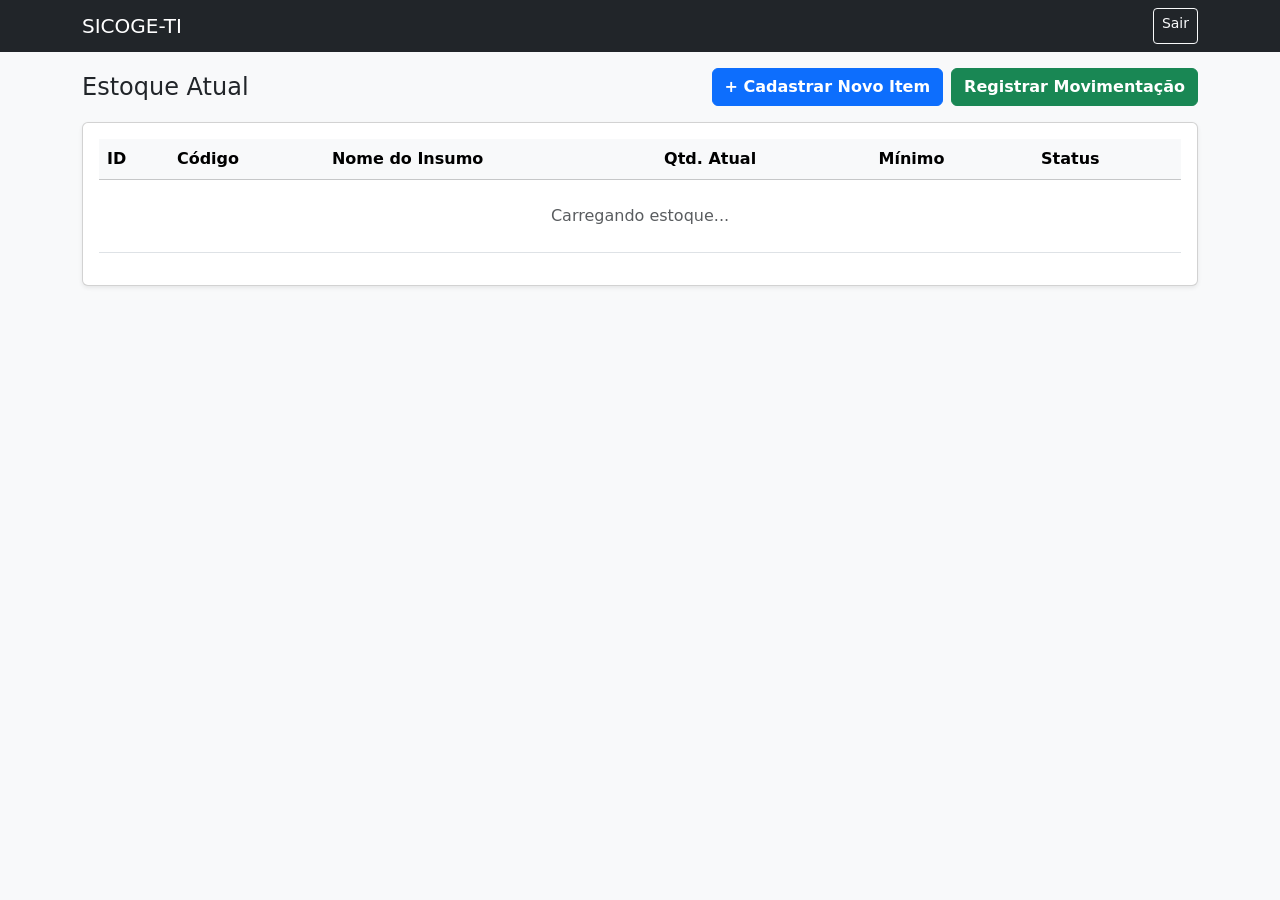
==== frontend/dashboard.html @ b1a04d82 "feat: estrutura inicial completa do MVP SICOGE-TI" ====
<!DOCTYPE html>
<html lang="pt-BR">
<head>
    <meta charset="UTF-8">
    <meta name="viewport" content="width=device-width, initial-scale=1.0">
    <title>Dashboard - SICOGE-TI</title>
    <link href="https://cdn.jsdelivr.net/npm/bootstrap@5.3.0/dist/css/bootstrap.min.css" rel="stylesheet">
    <link rel="stylesheet" href="/app/css/style.css">
</head>
<body class="bg-light">
    <!-- Barra de Navegação Superior -->
    <nav class="navbar navbar-dark bg-dark mb-3" aria-label="Navegação principal">
        <div class="container">
            <span class="navbar-brand mb-0 h1 fs-5">SICOGE-TI</span>
            <a href="/app/index.html" class="btn btn-outline-light btn-sm" style="min-height: 36px;">Sair</a>
        </div>
    </nav>

    <!-- Conteúdo Principal -->
    <main class="container">
        <!-- Cabeçalho e Botões Empilháveis no Celular -->
        <div class="row align-items-center mb-3 g-2">
            <div class="col-12 col-md-5">
                <h2 class="h4 mb-0">Estoque Atual</h2>
            </div>
            <div class="col-12 col-md-7 d-flex flex-column flex-md-row justify-content-md-end gap-2">
                <a href="/app/cadastro.html" class="btn btn-primary fw-semibold">+ Cadastrar Novo Item</a>
                <a href="/app/saida.html" class="btn btn-success fw-semibold">Registrar Movimentação</a>
            </div>
        </div>

        <!-- VISÃO DESKTOP: Tabela Completa (Oculta em telas < 768px) -->
        <div class="card shadow-sm d-none d-md-block">
            <div class="card-body">
                <div class="table-responsive">
                    <table class="table table-hover align-middle" aria-label="Tabela de itens em estoque">
                        <thead class="table-light">
                            <tr>
                                <th scope="col">ID</th>
                                <th scope="col">Código</th>
                                <th scope="col">Nome do Insumo</th>
                                <th scope="col">Qtd. Atual</th>
                                <th scope="col">Mínimo</th>
                                <th scope="col">Status</th>
                            </tr>
                        </thead>
                        <tbody id="tabela-estoque">
                            <tr>
                                <td colspan="6" class="text-center text-muted py-4">Carregando estoque...</td>
                            </tr>
                        </tbody>
                    </table>
                </div>
            </div>
        </div>

        <!-- VISÃO CELULAR: Lista de Cards (Visível apenas em telas < 768px) -->
        <div id="cards-estoque-mobile" class="d-md-none d-flex flex-column gap-2">
            <div class="text-center text-muted py-4">Carregando estoque...</div>
        </div>
    </main>

    <script src="/app/js/app.js?v=2"></script>
</body>
</html>
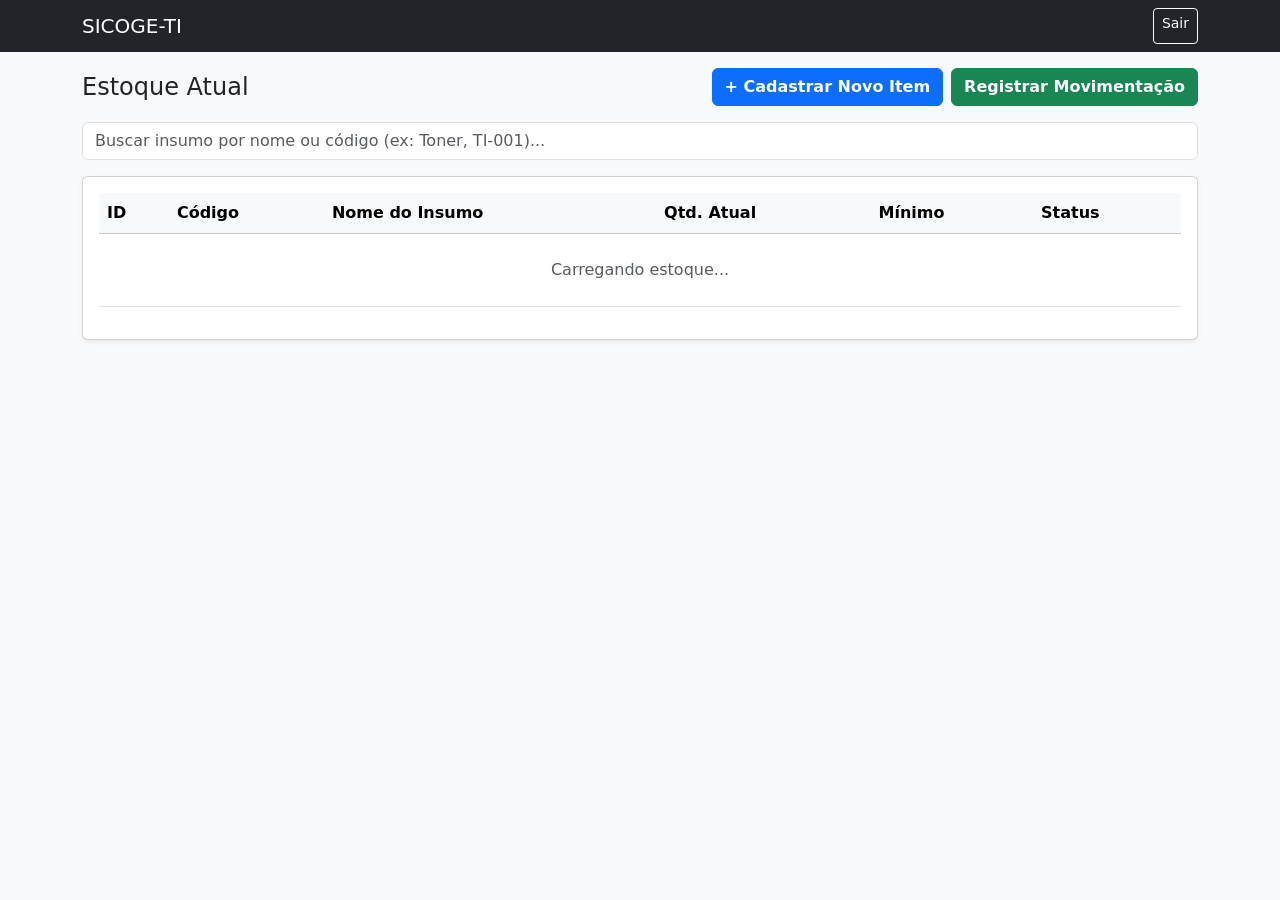
==== commit 6b167370: "Pesquisa no dashboard" ====
--- a/frontend/dashboard.html
+++ b/frontend/dashboard.html
@@ -27,6 +27,18 @@
                 <a href="/app/cadastro.html" class="btn btn-primary fw-semibold">+ Cadastrar Novo Item</a>
                 <a href="/app/saida.html" class="btn btn-success fw-semibold">Registrar Movimentação</a>
             </div>
+        </div>
+
+        <!-- Barra de Busca Rápida -->
+        <div class="mb-3">
+            <label for="busca-estoque" class="visually-hidden">Buscar insumo por nome ou código</label>
+            <input
+                type="search"
+                id="busca-estoque"
+                class="form-control"
+                placeholder="Buscar insumo por nome ou código (ex: Toner, TI-001)..."
+                aria-label="Buscar insumo por nome ou código"
+            >
         </div>
 
         <!-- VISÃO DESKTOP: Tabela Completa (Oculta em telas < 768px) -->
@@ -60,6 +72,6 @@
         </div>
     </main>
 
-    <script src="/app/js/app.js?v=2"></script>
+    <script src="/app/js/app.js?v=3"></script>
 </body>
-</html>+</html>
